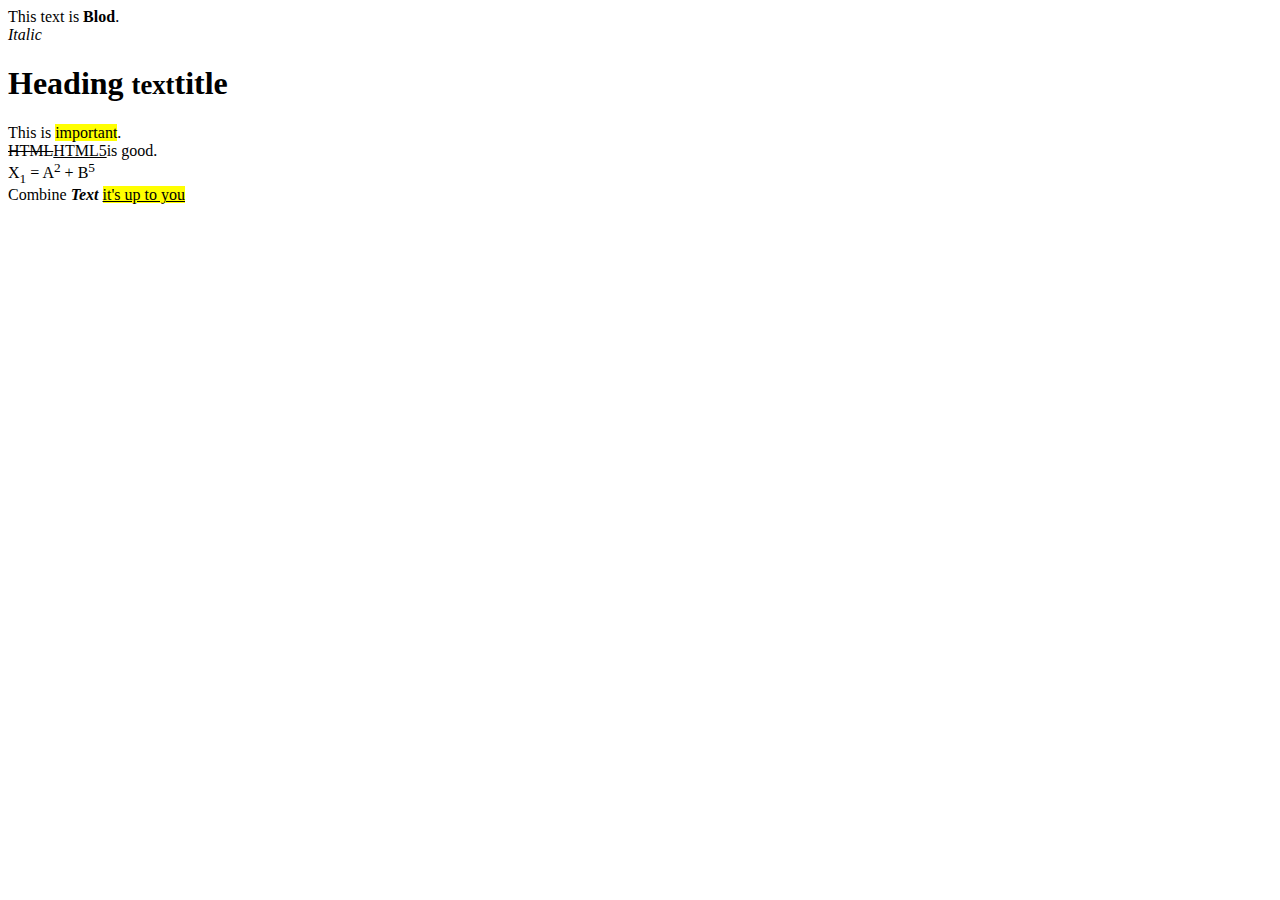
==== index.html @ 5c7a837e "update text" ====
<!DOCTYPE html>
<html lang="en">
<head>
    <meta charset="UTF-8">
    <meta http-equiv="X-UA-Compatible" content="IE=edge">
    <meta name="viewport" content="width=device-width, initial-scale=1.0">
    <title>Document</title>
</head>
<body> This text is  <b>Blod</b>.<br>
    <i>Italic</i>
    <h1>Heading <small>text</small>title</h1>
    This is <mark>important</mark>.<br>
    <del>HTML</del><ins>HTML5</ins>is good.<br>
    X<sub>1</sub> = A<sup>2</sup> + B<sup>5</sup><br>
    Combine<b><i> Text</i></b>
    <mark><ins>it's up to you</ins></mark>
</body>
</html>
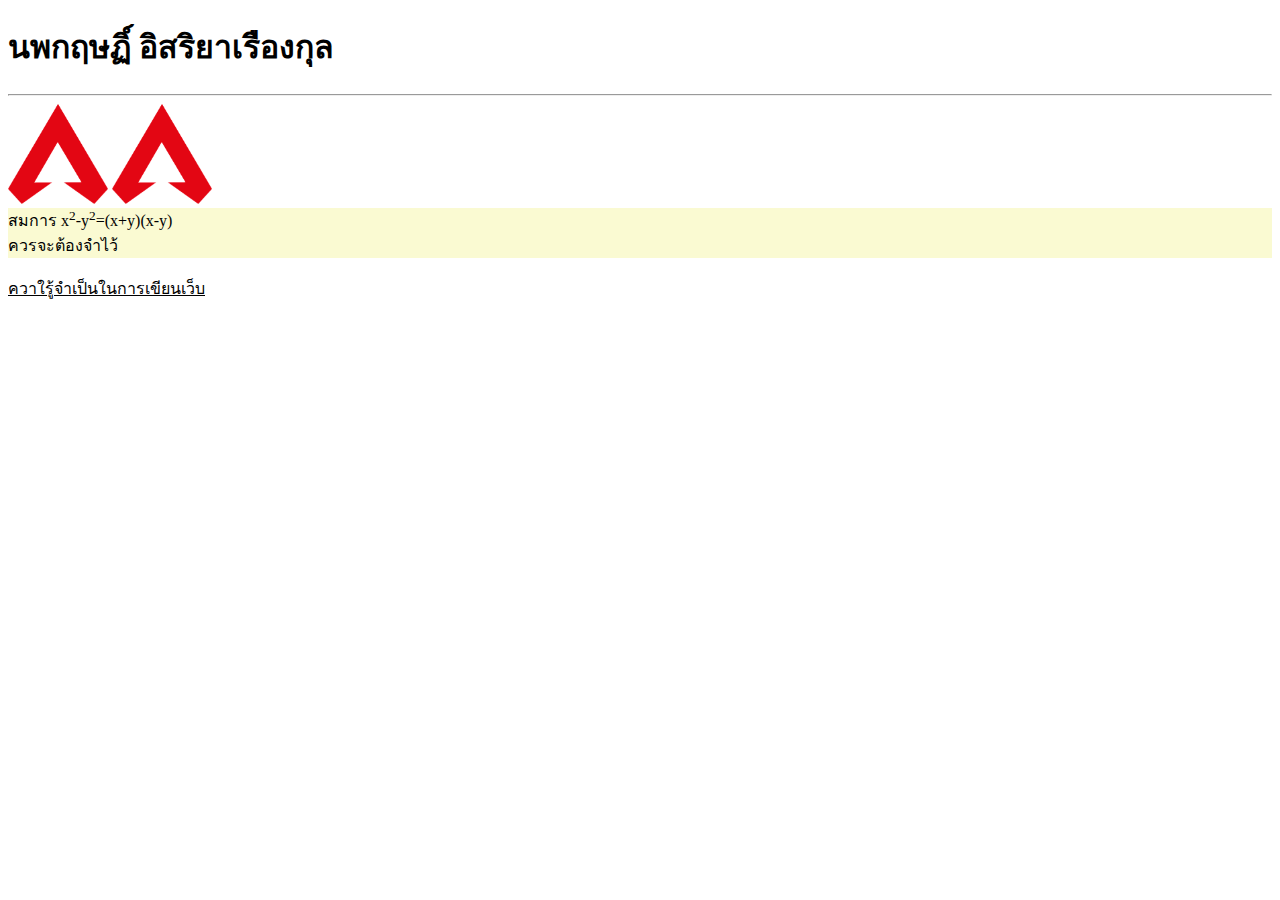
==== commit 2b8eaf51: "work1prototype" ====
--- a/index.html
+++ b/index.html
@@ -6,13 +6,14 @@
     <meta name="viewport" content="width=device-width, initial-scale=1.0">
     <title>Document</title>
 </head>
-<body> This text is  <b>Blod</b>.<br>
-    <i>Italic</i>
-    <h1>Heading <small>text</small>title</h1>
-    This is <mark>important</mark>.<br>
-    <del>HTML</del><ins>HTML5</ins>is good.<br>
-    X<sub>1</sub> = A<sup>2</sup> + B<sup>5</sup><br>
-    Combine<b><i> Text</i></b>
-    <mark><ins>it's up to you</ins></mark>
+<body><h1>นพกฤษฏิ์ อิสริยาเรืองกุล</h1><hr>
+    <img src="apex.png"alt="apex-logo"width="100"height="100">
+    <a href="https://www.google.co.th/"><img src="apex.png"alt="apex-logo"width="100"height="100"></a>
+    <div style="background-color:LightGoldenRodYellow">
+        สมการ x<sup>2</sup>-y<sup>2</sup>=(x+y)(x-y)<br>
+        ควรจะต้องจำไว้
+    </div><br>
+    <ins>ควาใรู้จำเป็นในการเขียนเว็บ</ins>
+
 </body>
 </html>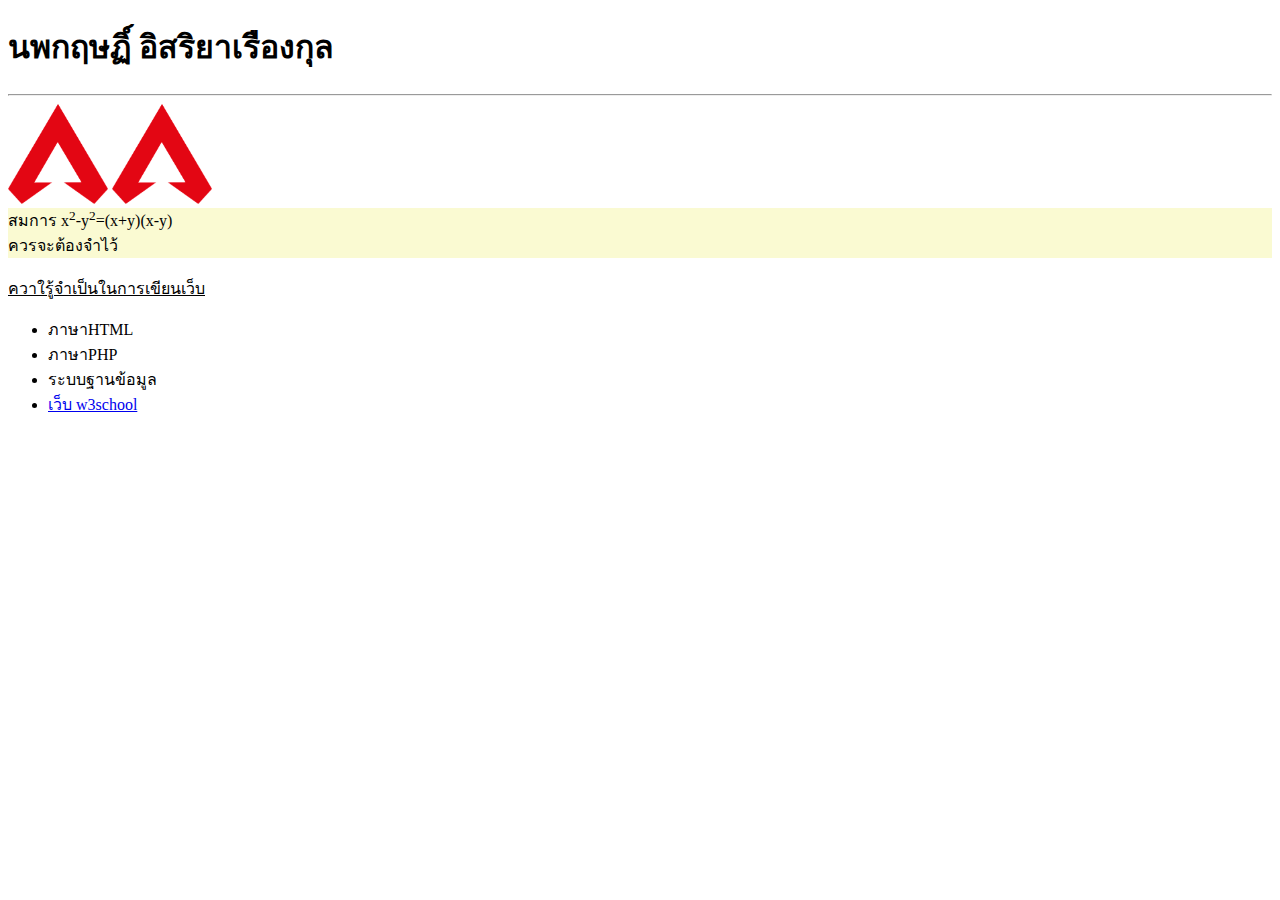
==== commit 3aa3ac18: "work1done" ====
--- a/index.html
+++ b/index.html
@@ -14,6 +14,12 @@
         ควรจะต้องจำไว้
     </div><br>
     <ins>ควาใรู้จำเป็นในการเขียนเว็บ</ins>
+    <ul>
+        <li>ภาษาHTML</li>
+        <li>ภาษาPHP</li>
+        <li>ระบบฐานข้อมูล</li>
+        <li><a href="https://www.w3school">เว็บ w3school</a></li>
+    </ul>
 
 </body>
 </html>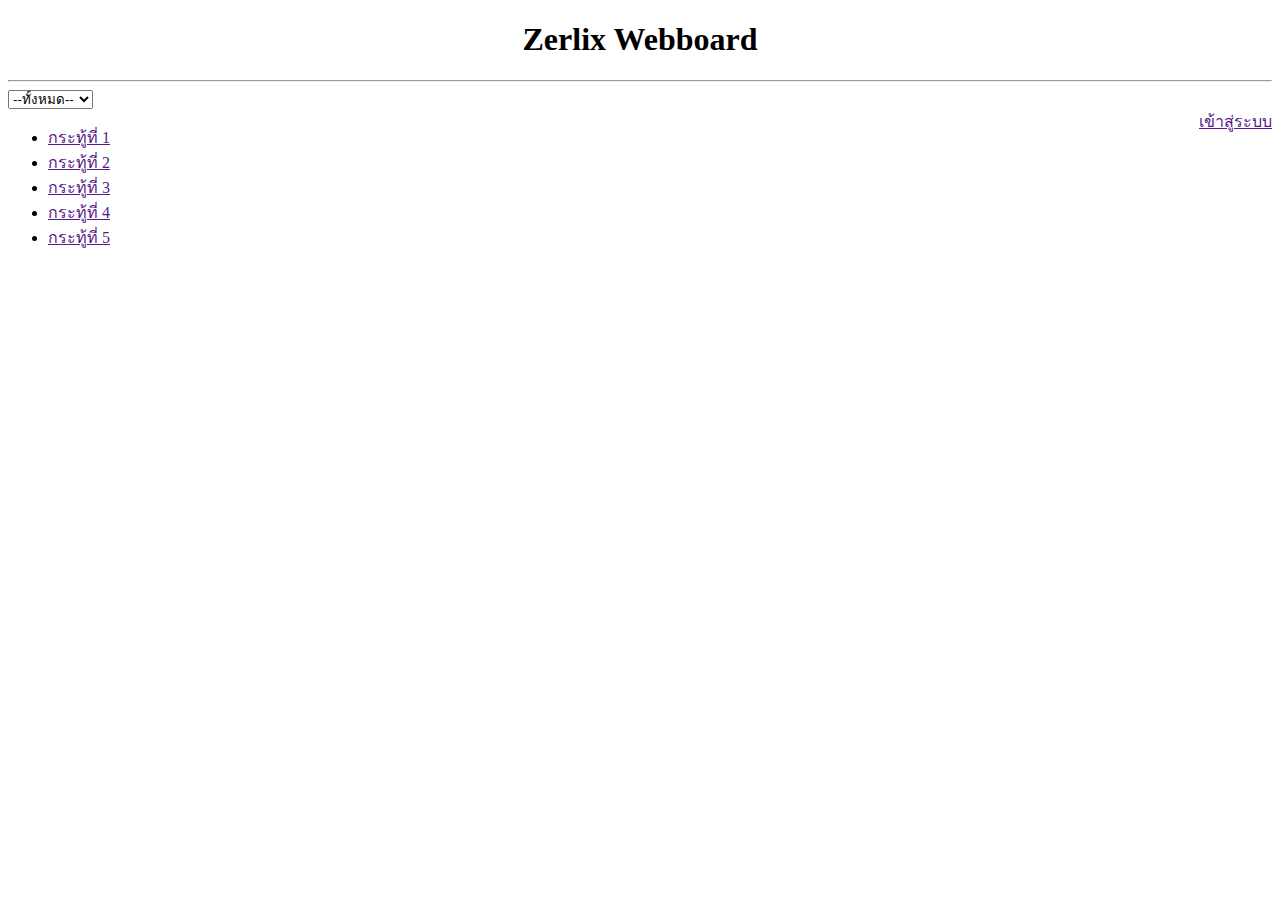
==== commit d1854fe4: "done index.html" ====
--- a/index.html
+++ b/index.html
@@ -4,22 +4,22 @@
     <meta charset="UTF-8">
     <meta http-equiv="X-UA-Compatible" content="IE=edge">
     <meta name="viewport" content="width=device-width, initial-scale=1.0">
-    <title>Document</title>
+    <title>Zerlix Webboard</title>
 </head>
-<body><h1>นพกฤษฏิ์ อิสริยาเรืองกุล</h1><hr>
-    <img src="apex.png"alt="apex-logo"width="100"height="100">
-    <a href="https://www.google.co.th/"><img src="apex.png"alt="apex-logo"width="100"height="100"></a>
-    <div style="background-color:LightGoldenRodYellow">
-        สมการ x<sup>2</sup>-y<sup>2</sup>=(x+y)(x-y)<br>
-        ควรจะต้องจำไว้
-    </div><br>
-    <ins>ควาใรู้จำเป็นในการเขียนเว็บ</ins>
+<body>
+    <h1 style="text-align:center">Zerlix Webboard</h1><hr>
+    <form><select name="หมวดหมู่">
+        <option value="--ทั้งหมด--">--ทั้งหมด--</option>
+        <option value="เรื่องทั่วไป">เรื่องทั่วไป-</option>
+        <option value="เรื่องเรียน">เรื่องเรียน</option>
+    </select></form>
+    <a href="" style="float: right">เข้าสู่ระบบ</a>
     <ul>
-        <li>ภาษาHTML</li>
-        <li>ภาษาPHP</li>
-        <li>ระบบฐานข้อมูล</li>
-        <li><a href="https://www.w3school">เว็บ w3school</a></li>
+        <li><a href="">กระทู้ที่ 1</a></li>
+        <li><a href="">กระทู้ที่ 2</a></li>
+        <li><a href="">กระทู้ที่ 3</a></li>
+        <li><a href="">กระทู้ที่ 4</a></li>
+        <li><a href="">กระทู้ที่ 5</a></li>
     </ul>
-
 </body>
 </html>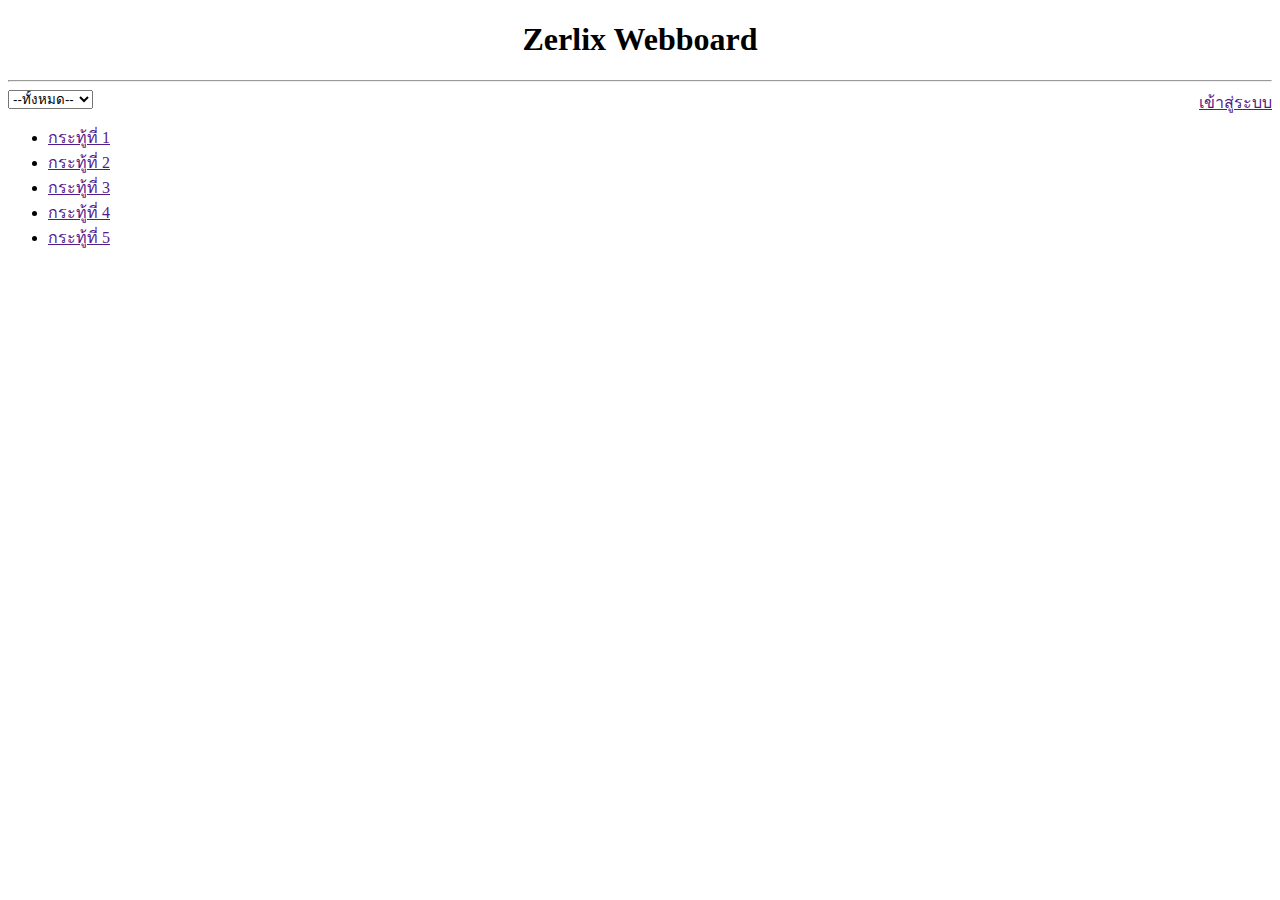
==== commit 138e72c9: "done login.html" ====
--- a/index.html
+++ b/index.html
@@ -8,11 +8,11 @@
 </head>
 <body>
     <h1 style="text-align:center">Zerlix Webboard</h1><hr>
-    <form><select name="หมวดหมู่">
+    <select name="หมวดหมู่">
         <option value="--ทั้งหมด--">--ทั้งหมด--</option>
         <option value="เรื่องทั่วไป">เรื่องทั่วไป-</option>
         <option value="เรื่องเรียน">เรื่องเรียน</option>
-    </select></form>
+    </select>
     <a href="" style="float: right">เข้าสู่ระบบ</a>
     <ul>
         <li><a href="">กระทู้ที่ 1</a></li>
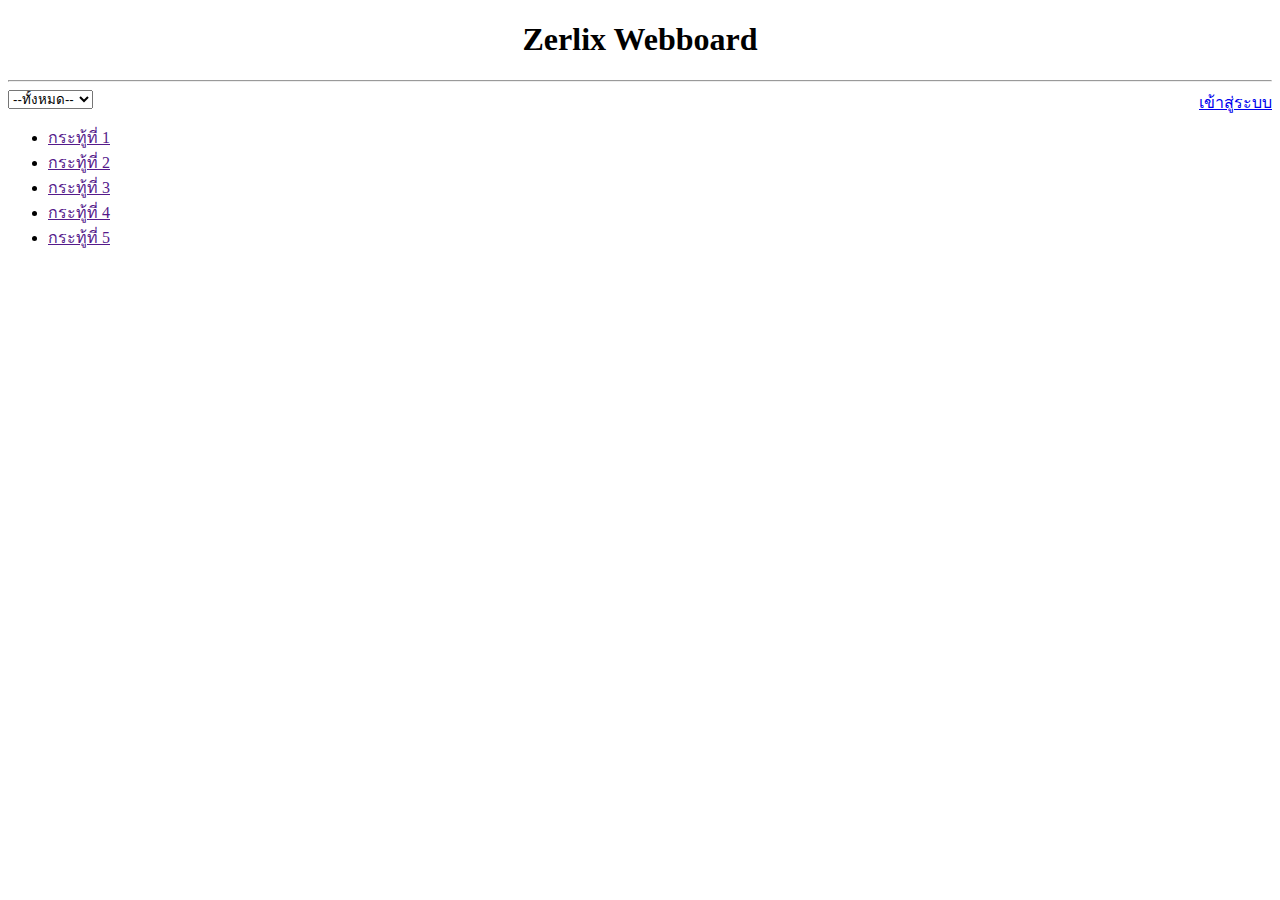
==== commit dbf2a565: "add register.html" ====
--- a/index.html
+++ b/index.html
@@ -13,7 +13,7 @@
         <option value="เรื่องทั่วไป">เรื่องทั่วไป-</option>
         <option value="เรื่องเรียน">เรื่องเรียน</option>
     </select>
-    <a href="" style="float: right">เข้าสู่ระบบ</a>
+    <a href="login.html" style="float: right">เข้าสู่ระบบ</a>
     <ul>
         <li><a href="">กระทู้ที่ 1</a></li>
         <li><a href="">กระทู้ที่ 2</a></li>
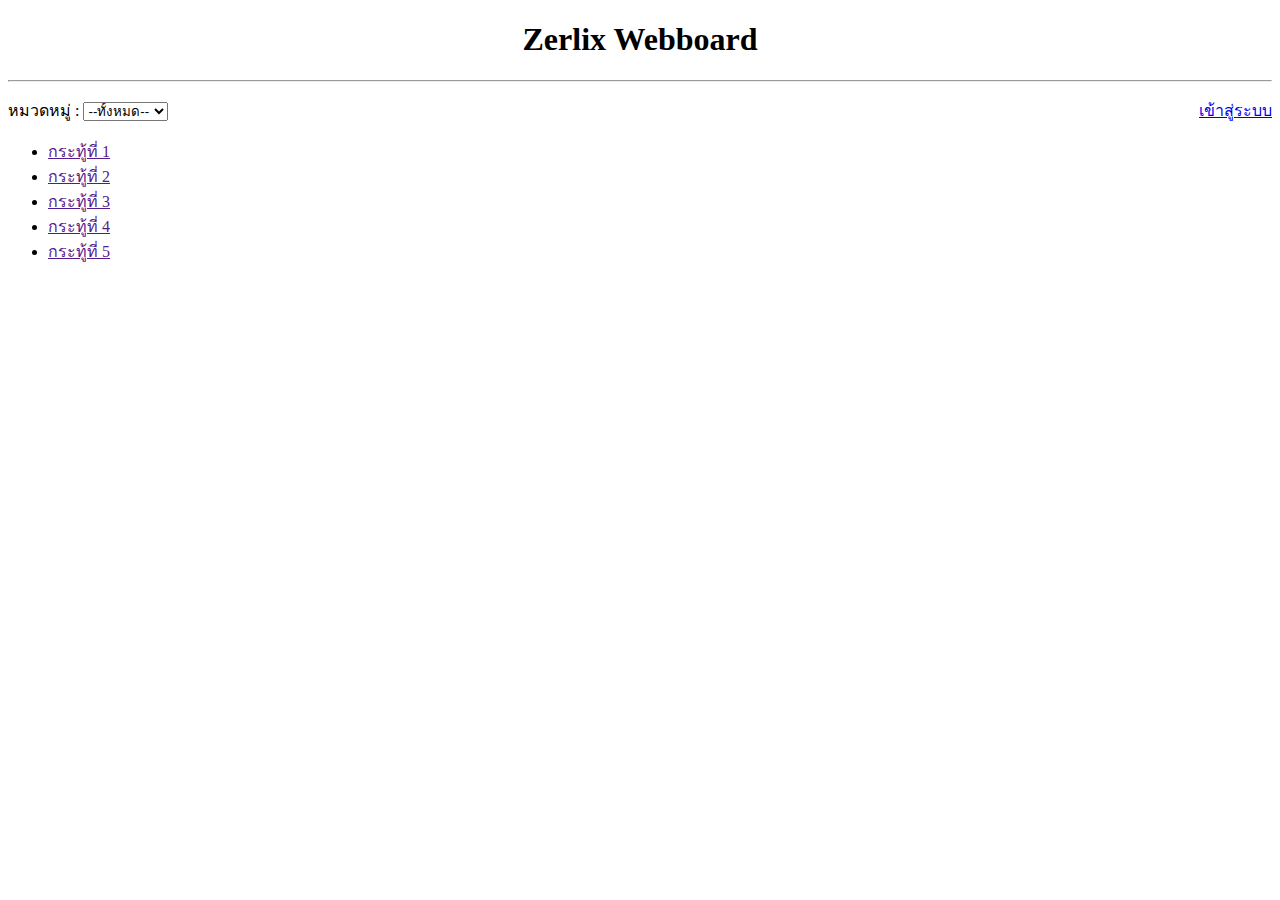
==== commit 498c9445: "done verify" ====
--- a/index.html
+++ b/index.html
@@ -8,7 +8,7 @@
 </head>
 <body>
     <h1 style="text-align:center">Zerlix Webboard</h1><hr>
-    <select name="หมวดหมู่">
+    <p>หมวดหมู่ : <select name="หมวดหมู่"></p>
         <option value="--ทั้งหมด--">--ทั้งหมด--</option>
         <option value="เรื่องทั่วไป">เรื่องทั่วไป-</option>
         <option value="เรื่องเรียน">เรื่องเรียน</option>
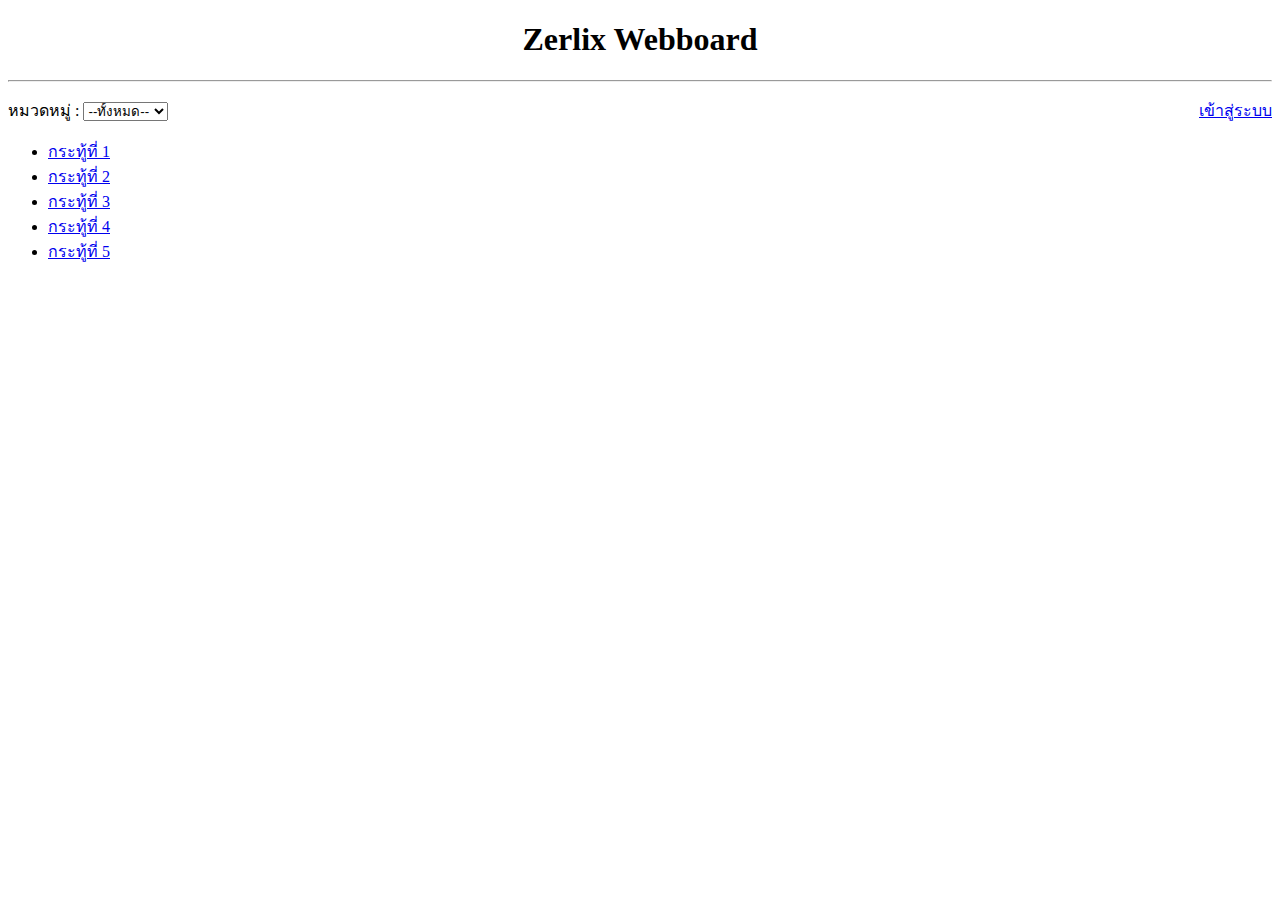
==== commit 3ca8036d: "done psot.php" ====
--- a/index.html
+++ b/index.html
@@ -7,6 +7,7 @@
     <title>Zerlix Webboard</title>
 </head>
 <body>
+    <form action="post.php" method="post">
     <h1 style="text-align:center">Zerlix Webboard</h1><hr>
     <p>หมวดหมู่ : <select name="หมวดหมู่"></p>
         <option value="--ทั้งหมด--">--ทั้งหมด--</option>
@@ -15,11 +16,12 @@
     </select>
     <a href="login.html" style="float: right">เข้าสู่ระบบ</a>
     <ul>
-        <li><a href="">กระทู้ที่ 1</a></li>
-        <li><a href="">กระทู้ที่ 2</a></li>
-        <li><a href="">กระทู้ที่ 3</a></li>
-        <li><a href="">กระทู้ที่ 4</a></li>
-        <li><a href="">กระทู้ที่ 5</a></li>
+        <li><a href="post.php?id=1">กระทู้ที่ 1</a></li>
+        <li><a href="post.php?id=2">กระทู้ที่ 2</a></li>
+        <li><a href="post.php?id=3">กระทู้ที่ 3</a></li>
+        <li><a href="post.php?id=4">กระทู้ที่ 4</a></li>
+        <li><a href="post.php?id=5">กระทู้ที่ 5</a></li>
     </ul>
+    </form>
 </body>
 </html>